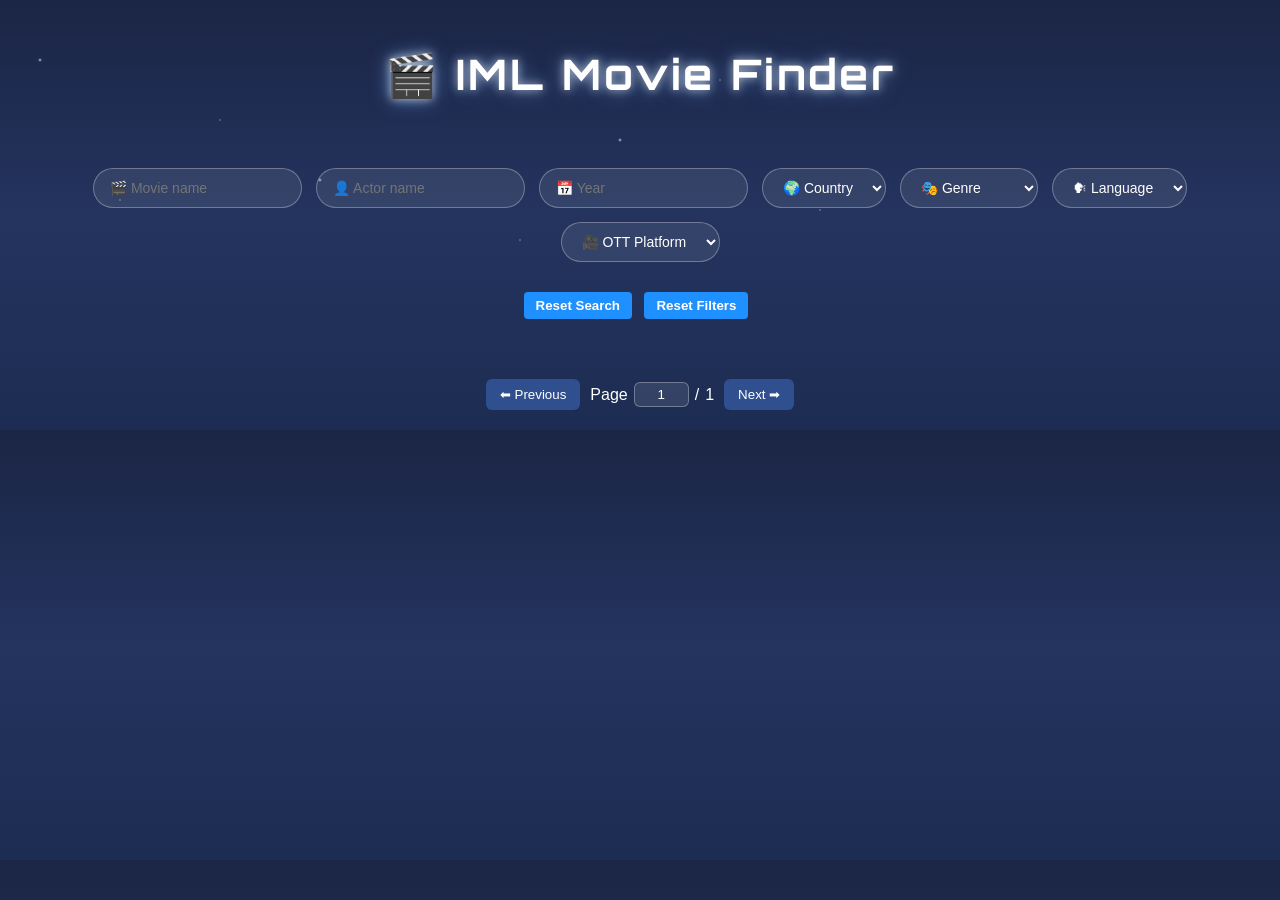
==== index.html @ e27f74d9 "mobile view" ====
<!DOCTYPE html>
<html>

<head>
    <meta name="viewport" content="width=device-width, initial-scale=1, maximum-scale=1">
    <title>IML Movie Finder</title>

<link href="https://fonts.googleapis.com/css2?family=Orbitron:wght@600&display=swap" rel="stylesheet">

<link rel="stylesheet" href="style.css">

</head>

<body>

<h1 id="title">🎬 IML Movie Finder</h1>
<div id="resultCount" style="color:limegreen; font-weight:bold; margin-bottom:15px;">
    <!-- Number of movies will appear here -->
</div>
<div class="search-bar">

<input id="search" placeholder="🎬 Movie name">

<input id="actorSearch" placeholder="👤 Actor name">

<input id="yearSearch" placeholder="📅 Year">

<select id="countryFilter">
<option value="">🌍 Country</option>
<option value="IN">India</option>
<option value="US">USA</option>
<option value="GB">UK</option>
<option value="KR">Korea</option>
<option value="JP">Japan</option>
<option value="FR">France</option>
</select>

<select id="genreFilter">
<option value="">🎭 Genre</option>
<option value="28">Action</option>
<option value="35">Comedy</option>
<option value="18">Drama</option>
<option value="27">Horror</option>
<option value="10749">Romance</option>
<option value="53">Thriller</option>
<option value="16">Animation</option>
<option value="99">Documentary</option>
</select>
<select id="languageFilter">

<option value="">🗣 Language</option>
<option value="hi">Hindi</option>
<option value="en">English</option>
<option value="ta">Tamil</option>
<option value="te">Telugu</option>
<option value="ko">Korean</option>
<option value="ja">Japanese</option>
<option value="fr">French</option>

</select>

    <select id="ottFilter">
        <option value="">🎥 OTT Platform</option>
        <option value="8">Netflix</option>
        <option value="337">Disney+</option>
        <option value="2">Apple TV+</option>
    </select>

</div>

<div class="search-actions" style="margin-top:10px;">
    <button id="resetSearch">Reset Search</button>
    <button id="resetFilters">Reset Filters</button>
</div>
<div id="movies" class="container"></div>

<div class="pagination">

<button id="prev">⬅ Previous</button>

<span class="pageBox">
Page
<input id="pageInput" value="1">
/
<span id="totalPages">1</span>
</span>

<button id="next">Next ➡</button>

</div>
<div id="movieModal" class="modal">

<div class="modal-content">

<span id="closeModal">&times;</span>

<div id="modalBody"></div>

</div>

</div>
<script src="script.js"></script>

</body>
</html>
---- style.css ----
body{

font-family:Arial;
margin:0;
color:white;
text-align:center;
overflow-x:hidden;

background:linear-gradient(
to bottom,
#1b2545,
#24345f,
#1c2c52
);

}

body::before{

content:"";
position:fixed;
top:0;
left:0;
width:100%;
height:100%;

background-image:
radial-gradient(2px 2px at 40px 60px, white, transparent),
radial-gradient(1px 1px at 120px 200px, white, transparent),
radial-gradient(1px 1px at 220px 120px, white, transparent),
radial-gradient(2px 2px at 320px 180px, white, transparent),
radial-gradient(1px 1px at 420px 90px, white, transparent),
radial-gradient(1px 1px at 520px 240px, white, transparent),
radial-gradient(2px 2px at 620px 140px, white, transparent),
radial-gradient(1px 1px at 720px 80px, white, transparent),
radial-gradient(1px 1px at 820px 210px, white, transparent);

background-repeat:repeat;
opacity:0.7;
z-index:-1;

}

h1{

font-family:'Orbitron', sans-serif;
font-size:42px;
letter-spacing:3px;
padding:20px;

text-shadow:
0 0 10px rgba(255,255,255,0.6),
0 0 20px rgba(120,180,255,0.6);

}

.search-bar{

display:flex;
flex-wrap:wrap;
justify-content:center;
gap:14px;
padding:20px;

}

.search-bar input,
.search-bar select{

background:rgba(255,255,255,0.08);
border:1px solid rgba(255,255,255,0.3);
border-radius:25px;

padding:10px 16px;

color:white;
font-size:14px;

outline:none;

transition:0.3s;

}

.search-bar input:focus,
.search-bar select:focus{

border-color:#7fb3ff;

box-shadow:
0 0 8px rgba(127,179,255,0.6),
0 0 16px rgba(127,179,255,0.3);

}

#resultCount{
    color: limegreen;
    font-weight: bold;
    margin-bottom: 15px;
    font-size: 18px;

}

.container{

display:grid;
grid-template-columns:repeat(auto-fill,minmax(180px,1fr));
gap:15px;
padding:20px;

}

.movie{

background:rgba(255,255,255,0.08);
border-radius:10px;
padding:10px;

transition:0.25s;

}

.movie:hover{

transform:scale(1.05);

}

.movie img{

width:100%;
border-radius:8px;

}

.movie-info{

margin-top:6px;
font-size:14px;

}

.pagination{

display:flex;
justify-content:center;
align-items:center;

gap:10px;
padding:20px;

}

button{

background:#2f4f8f;
border:none;

padding:8px 14px;

color:white;

border-radius:6px;

cursor:pointer;

}

button:hover{

background:#4169e1;

}

.pageBox{

display:flex;
align-items:center;
gap:6px;

}

#pageInput{

width:45px;
text-align:center;

background:rgba(255,255,255,0.1);
border:1px solid rgba(255,255,255,0.3);

border-radius:6px;

color:white;

padding:4px;

}
.modal{

display:none;

position:fixed;

top:0;
left:0;

width:100%;
height:100%;

background:rgba(0,0,0,0.85);

justify-content:center;
align-items:center;

}

.modal-content{

background:#1e2a4a;

padding:25px;

border-radius:10px;

width:90%;

max-width:500px;

color:white;

text-align:left;

}

#closeModal{

float:right;

font-size:22px;

cursor:pointer;

}

.modal img{

width:150px;

float:left;

margin-right:20px;

border-radius:8px;

}
@media (max-width:900px){

.container{
grid-template-columns:repeat(3,1fr);
}

}

/* Mobile */

@media (max-width:600px){

.container{
grid-template-columns:repeat(2,1fr);
}

}

/* Very small phones */

@media (max-width:400px){

.container{
grid-template-columns:repeat(2,1fr);
gap:10px;
}

}
.ott-logos{
    display:flex;
    flex-wrap:wrap;
    gap:6px;
    margin-top:4px;
    align-items:center;
}

.ott-logos img{
    height:32px;       /* uniform height */
    width:auto;         /* maintain aspect ratio */
    object-fit:contain; /* avoid stretching */
    vertical-align:middle;
}

.search-actions button{
    padding:6px 12px;
    margin-right:8px;
    border:none;
    border-radius:4px;
    cursor:pointer;
    background-color:#1e90ff;
    color:white;
    font-weight:bold;
    transition:0.2s;
}

.search-actions button:hover{
    background-color:#0f71c0;
}
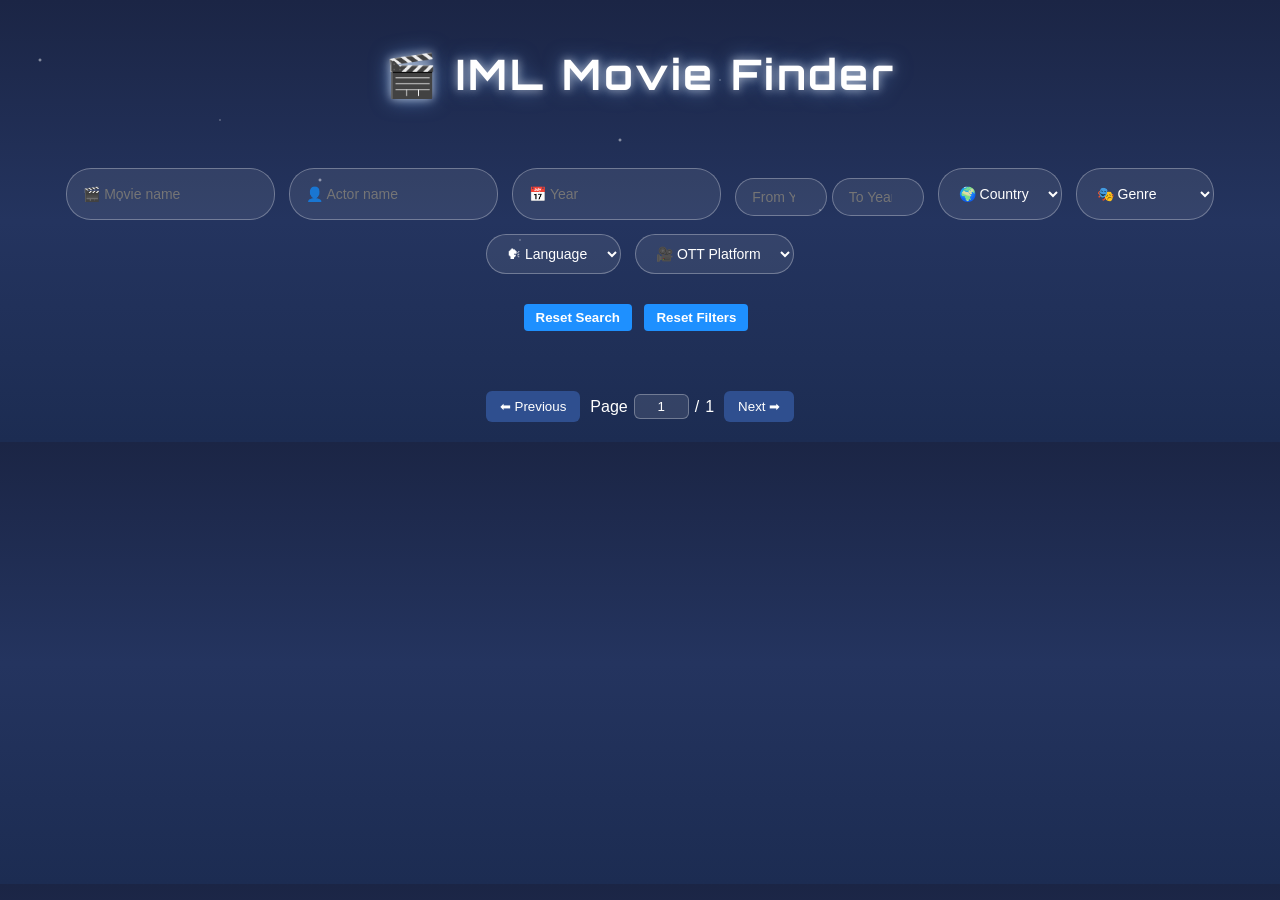
==== commit 327781d1: "year range" ====
--- a/index.html
+++ b/index.html
@@ -24,7 +24,11 @@
 <input id="actorSearch" placeholder="👤 Actor name">
 
 <input id="yearSearch" placeholder="📅 Year">
-
+    <div class="year-range-filter" style="margin-top:10px;">
+        <input type="number" id="yearFrom" placeholder="From Year (e.g., 2010)" min="1900" max="2100">
+        <input type="number" id="yearTo" placeholder="To Year (e.g., 2020)" min="1900" max="2100">
+        <div id="yearRangeError" style="color:red; font-size:14px; margin-top:4px;"></div>
+    </div>
 <select id="countryFilter">
 <option value="">🌍 Country</option>
 <option value="IN">India</option>
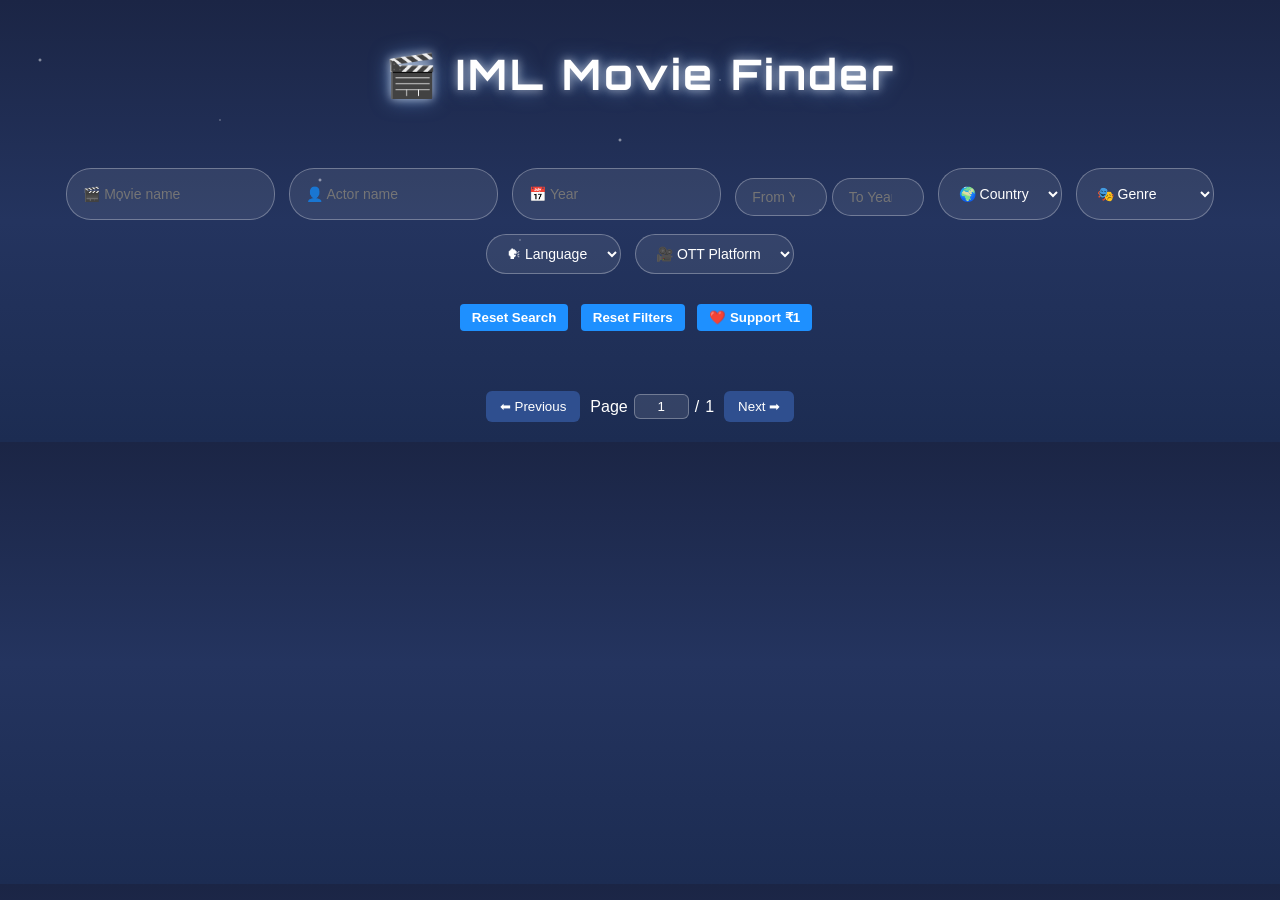
==== commit 8966af31: "add payment" ====
--- a/index.html
+++ b/index.html
@@ -4,7 +4,8 @@
 <head>
     <meta name="viewport" content="width=device-width, initial-scale=1, maximum-scale=1">
     <title>IML Movie Finder</title>
-
+    <script async src="https://pagead2.googlesyndication.com/pagead/js/adsbygoogle.js?client=ca-pub-3806391473775229"
+            crossorigin="anonymous"></script>
 <link href="https://fonts.googleapis.com/css2?family=Orbitron:wght@600&display=swap" rel="stylesheet">
 
 <link rel="stylesheet" href="style.css">
@@ -75,6 +76,7 @@
 <div class="search-actions" style="margin-top:10px;">
     <button id="resetSearch">Reset Search</button>
     <button id="resetFilters">Reset Filters</button>
+    <button id="donateBtn" title="Support us">❤️ Support ₹1</button>
 </div>
 <div id="movies" class="container"></div>
 
@@ -103,6 +105,16 @@
 </div>
 
 </div>
+<div id="qrModal" style="display:none; position:fixed; top:0; left:0; width:100%; height:100%;
+    background:rgba(0,0,0,0.8); z-index:9999; justify-content:center; align-items:center;">
+    <div style="width:90%; max-width:300px; background:#fff; padding:20px; border-radius:8px; text-align:center;">
+        <h3>Scan to Support us with ₹1</h3>
+        <img src="support-qr1.jpeg" alt="Support QR" style="width:80%; max-width:250px; margin-top:10px;">
+        <p style="margin-top:10px; font-size:14px;">Scan this QR with your UPI / payment app</p>
+        <button id="closeQrBtn" style="margin-top:15px; padding:8px 12px;">Close</button>
+    </div>
+</div>
+
 <script src="script.js"></script>
 
 </body>
--- a/style.css
+++ b/style.css
@@ -310,4 +310,31 @@
 
 .search-actions button:hover{
     background-color:#0f71c0;
+}
+
+#qrModal {
+    display: flex; /* use flex to center content */
+    position: fixed;
+    top: 0;
+    left: 0;
+    width: 100vw;
+    height: 100vh;
+    background: rgba(0,0,0,0.8); /* dark overlay */
+    z-index: 9999; /* must be higher than other elements */
+    justify-content: center;
+    align-items: center;
+}
+
+#qrModal > div {
+    background: #fff;  /* modal background */
+    padding: 20px;
+    border-radius: 8px;
+    text-align: center;
+    max-width: 300px;
+    width: 90%;
+    color: #000; /* ensures text is visible */
+}
+#qrModal img {
+    border: 2px solid #1e90ff;
+    border-radius: 8px;
 }
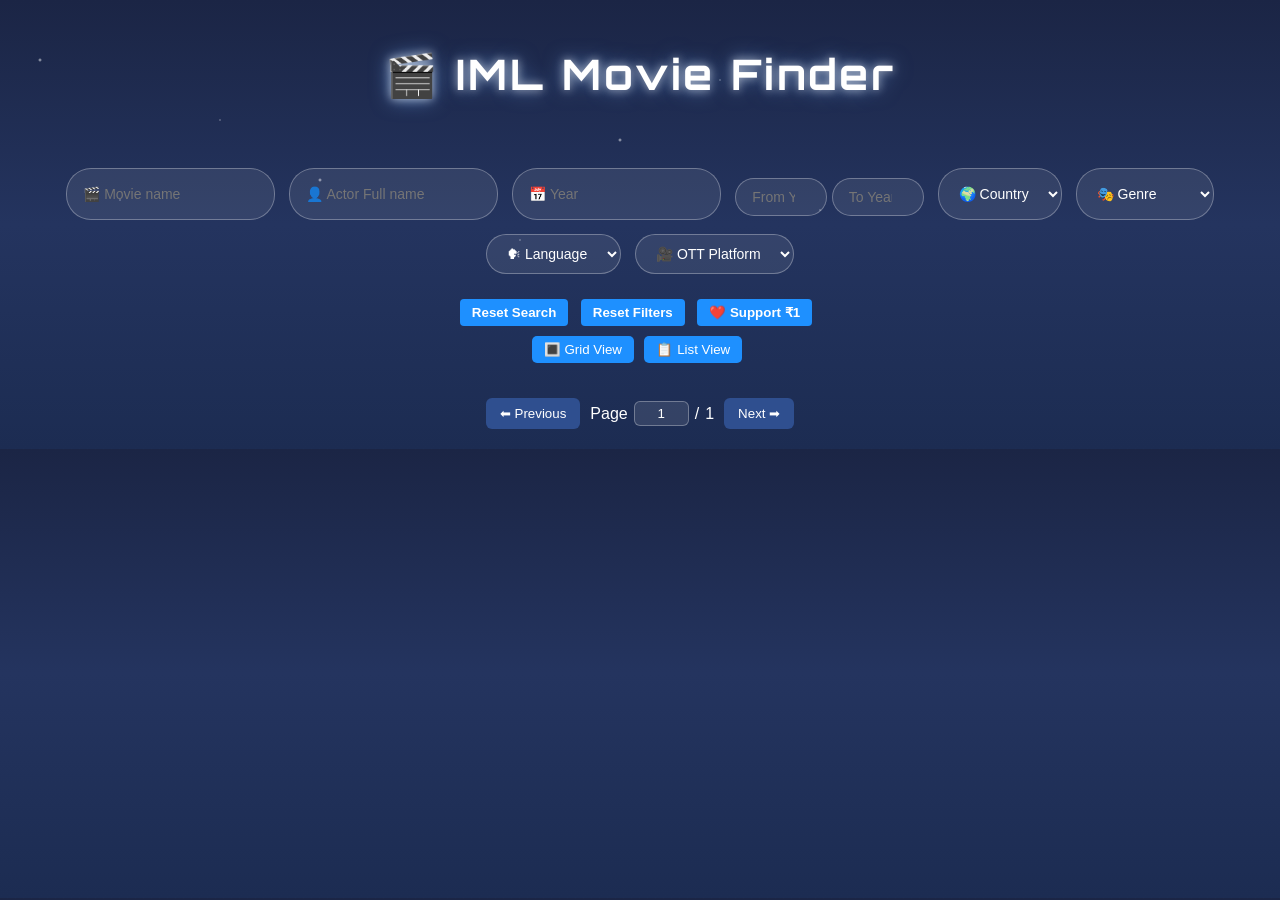
==== commit 7bb4565b: "Merge pull request #7 from ssspts/develop add list view" ====
--- a/index.html
+++ b/index.html
@@ -15,14 +15,12 @@
 <body>
 
 <h1 id="title">🎬 IML Movie Finder</h1>
-<div id="resultCount" style="color:limegreen; font-weight:bold; margin-bottom:15px;">
-    <!-- Number of movies will appear here -->
-</div>
+
 <div class="search-bar">
 
 <input id="search" placeholder="🎬 Movie name">
 
-<input id="actorSearch" placeholder="👤 Actor name">
+<input id="actorSearch" placeholder="👤 Actor Full name">
 
 <input id="yearSearch" placeholder="📅 Year">
     <div class="year-range-filter" style="margin-top:10px;">
@@ -73,12 +71,21 @@
 
 </div>
 
-<div class="search-actions" style="margin-top:10px;">
+<div class="search-actions" style="margin-top:5px;">
     <button id="resetSearch">Reset Search</button>
     <button id="resetFilters">Reset Filters</button>
     <button id="donateBtn" title="Support us">❤️ Support ₹1</button>
 </div>
-<div id="movies" class="container"></div>
+
+<div class="view-toggle" style="margin-top:10px;">
+    <button id="gridViewBtn">🔳 Grid View</button>
+    <button id="listViewBtn">📋 List View</button>
+</div>
+
+<div id="resultCount" style="color:limegreen; font-weight:bold; margin-bottom:15px; margin-top:15px;">
+    <!-- Number of movies will appear here -->
+</div>
+<div id="movies" class="grid-view"></div>
 
 <div class="pagination">
 
--- a/style.css
+++ b/style.css
@@ -337,4 +337,121 @@
 #qrModal img {
     border: 2px solid #1e90ff;
     border-radius: 8px;
+}
+
+/* GRID VIEW */
+.grid-view {
+    display: grid;
+    grid-template-columns: repeat(auto-fill, minmax(180px, 1fr));
+    gap: 15px;
+}
+
+/* LIST VIEW */
+.list-view {
+    display: flex;
+    flex-direction: column;
+    gap: 10px;
+}
+
+/* MOVIE CARD */
+.movie {
+    background: rgba(255,255,255,0.08);
+    border-radius: 8px;
+    overflow: hidden;
+    padding: 10px;
+    text-align: center;
+}
+
+/* GRID IMAGE */
+.grid-view .movie img {
+    width: 100%;
+    border-radius: 6px;
+}
+
+/* LIST LAYOUT */
+.list-view .movie {
+    display: flex;
+    align-items: center;
+    text-align: left;
+    gap: 15px;
+    transition: transform 0.2s ease, box-shadow 0.2s ease;
+}
+
+.list-view .movie:hover {
+    transform: scale(1.02);
+    box-shadow: 0 3px 10px rgba(0,0,0,0.4);
+}
+
+.list-view .movie img {
+    width: 80px;
+    height: 120px;
+    object-fit: cover;
+}
+
+/* MOVIE TITLE */
+.movie-title {
+    font-weight: bold;
+}
+
+/* VIEW BUTTON STYLE */
+.view-toggle button {
+    padding: 6px 12px;
+    margin-right: 6px;
+    border: none;
+    border-radius: 5px;
+    cursor: pointer;
+    background: #1e90ff;
+    color: white;
+}
+
+/* LIST VIEW CONTAINER */
+.list-view {
+    display: flex;
+    flex-direction: column;
+    gap: 6px;
+    max-width: 900px;   /* controls list width */
+    margin: 0 auto;     /* centers the list */
+}
+
+/* MOVIE ROW */
+.list-view .movie {
+    display: flex;
+    align-items: center;
+    gap: 12px;
+    width: 100%;
+    padding: 6px 10px;
+    background: rgba(255,255,255,0.07);
+    border-radius: 6px;
+    max-width: 1100px;
+}
+
+/* VERY SMALL POSTER */
+.list-view .movie img {
+    width: 35px;
+    height: 50px;
+    object-fit: cover;
+    border-radius: 3px;
+}
+
+/* MOVIE INFO IN ONE LINE */
+.list-view .movie-info {
+    display: flex;
+    gap: 15px;
+    white-space: nowrap;
+    overflow: hidden;
+}
+
+/* TITLE STYLE */
+.list-view .title {
+    font-weight: bold;
+}
+.ott-logos img{
+    width:40px;
+    margin:4px;
+    cursor:pointer;
+    transition: transform 0.2s;
+}
+
+.ott-logos img:hover{
+    transform: scale(1.1);
 }
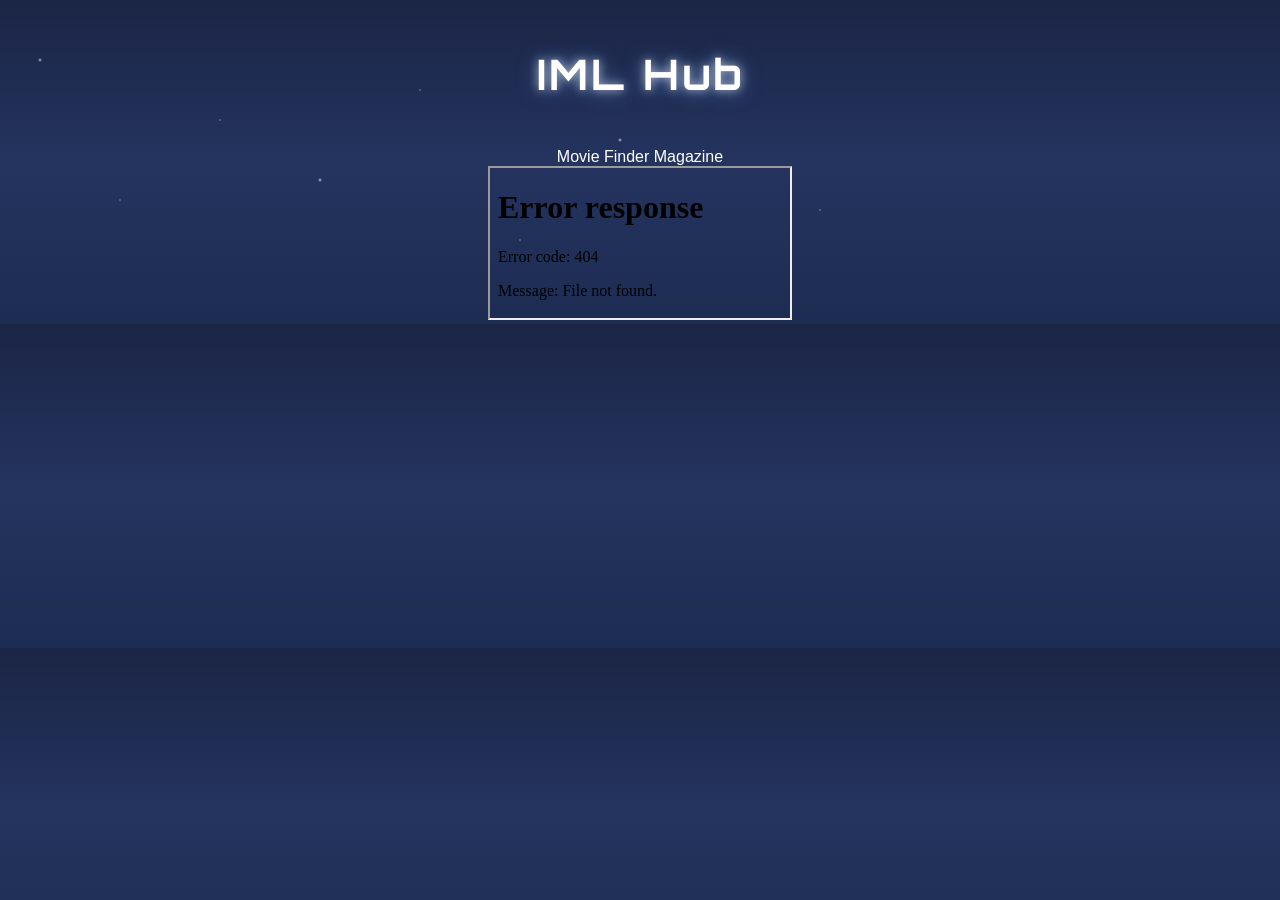
==== commit 803e35fd: "add main page" ====
--- a/index.html
+++ b/index.html
@@ -2,127 +2,29 @@
 <html>
 
 <head>
-    <meta name="viewport" content="width=device-width, initial-scale=1, maximum-scale=1">
-    <title>IML Movie Finder</title>
-    <script async src="https://pagead2.googlesyndication.com/pagead/js/adsbygoogle.js?client=ca-pub-3806391473775229"
-            crossorigin="anonymous"></script>
-<link href="https://fonts.googleapis.com/css2?family=Orbitron:wght@600&display=swap" rel="stylesheet">
-
-<link rel="stylesheet" href="style.css">
-
+    <meta name="viewport" content="width=device-width, initial-scale=1.0">
+    <title>IML Hub</title>
+    <link rel="stylesheet" href="style.css">
+    <link href="https://fonts.googleapis.com/css2?family=Orbitron:wght@500;700&display=swap" rel="stylesheet">
 </head>
 
 <body>
 
-<h1 id="title">🎬 IML Movie Finder</h1>
-
-<div class="search-bar">
-
-<input id="search" placeholder="🎬 Movie name">
-
-<input id="actorSearch" placeholder="👤 Actor Full name">
-
-<input id="yearSearch" placeholder="📅 Year">
-    <div class="year-range-filter" style="margin-top:10px;">
-        <input type="number" id="yearFrom" placeholder="From Year (e.g., 2010)" min="1900" max="2100">
-        <input type="number" id="yearTo" placeholder="To Year (e.g., 2020)" min="1900" max="2100">
-        <div id="yearRangeError" style="color:red; font-size:14px; margin-top:4px;"></div>
-    </div>
-<select id="countryFilter">
-<option value="">🌍 Country</option>
-<option value="IN">India</option>
-<option value="US">USA</option>
-<option value="GB">UK</option>
-<option value="KR">Korea</option>
-<option value="JP">Japan</option>
-<option value="FR">France</option>
-</select>
-
-<select id="genreFilter">
-<option value="">🎭 Genre</option>
-<option value="28">Action</option>
-<option value="35">Comedy</option>
-<option value="18">Drama</option>
-<option value="27">Horror</option>
-<option value="10749">Romance</option>
-<option value="53">Thriller</option>
-<option value="16">Animation</option>
-<option value="99">Documentary</option>
-</select>
-<select id="languageFilter">
-
-<option value="">🗣 Language</option>
-<option value="hi">Hindi</option>
-<option value="en">English</option>
-<option value="ta">Tamil</option>
-<option value="te">Telugu</option>
-<option value="ko">Korean</option>
-<option value="ja">Japanese</option>
-<option value="fr">French</option>
-
-</select>
-
-    <select id="ottFilter">
-        <option value="">🎥 OTT Platform</option>
-        <option value="8">Netflix</option>
-        <option value="337">Disney+</option>
-        <option value="2">Apple TV+</option>
-    </select>
-
-</div>
-
-<div class="search-actions" style="margin-top:5px;">
-    <button id="resetSearch">Reset Search</button>
-    <button id="resetFilters">Reset Filters</button>
-    <button id="donateBtn" title="Support us">❤️ Support ₹1</button>
-</div>
-
-<div class="view-toggle" style="margin-top:10px;">
-    <button id="gridViewBtn">🔳 Grid View</button>
-    <button id="listViewBtn">📋 List View</button>
-</div>
-
-<div id="resultCount" style="color:limegreen; font-weight:bold; margin-bottom:15px; margin-top:15px;">
-    <!-- Number of movies will appear here -->
-</div>
-<div id="movies" class="grid-view"></div>
-
-<div class="pagination">
-
-<button id="prev">⬅ Previous</button>
-
-<span class="pageBox">
-Page
-<input id="pageInput" value="1">
-/
-<span id="totalPages">1</span>
-</span>
-
-<button id="next">Next ➡</button>
-
-</div>
-<div id="movieModal" class="modal">
-
-<div class="modal-content">
-
-<span id="closeModal">&times;</span>
-
-<div id="modalBody"></div>
-
-</div>
-
-</div>
-<div id="qrModal" style="display:none; position:fixed; top:0; left:0; width:100%; height:100%;
-    background:rgba(0,0,0,0.8); z-index:9999; justify-content:center; align-items:center;">
-    <div style="width:90%; max-width:300px; background:#fff; padding:20px; border-radius:8px; text-align:center;">
-        <h3>Scan to Support us with ₹1</h3>
-        <img src="support-qr1.jpeg" alt="Support QR" style="width:80%; max-width:250px; margin-top:10px;">
-        <p style="margin-top:10px; font-size:14px;">Scan this QR with your UPI / payment app</p>
-        <button id="closeQrBtn" style="margin-top:15px; padding:8px 12px;">Close</button>
+<!-- NAVBAR -->
+<div class="navbar">
+    <h1>IML Hub</h1>
+    <div class="nav-links">
+        <a onclick="loadPage('moviefinder', event)" class="active">Movie Finder</a>
+        <a onclick="loadPage('magazine2', event)">Magazine</a>
     </div>
 </div>
 
+<!-- CONTENT -->
+<div class="content">
+    <iframe id="viewer" src="./moviefinder/index.html"></iframe>
+</div>
+
 <script src="script.js"></script>
+</body>
 
-</body>
-</html>
+</html>
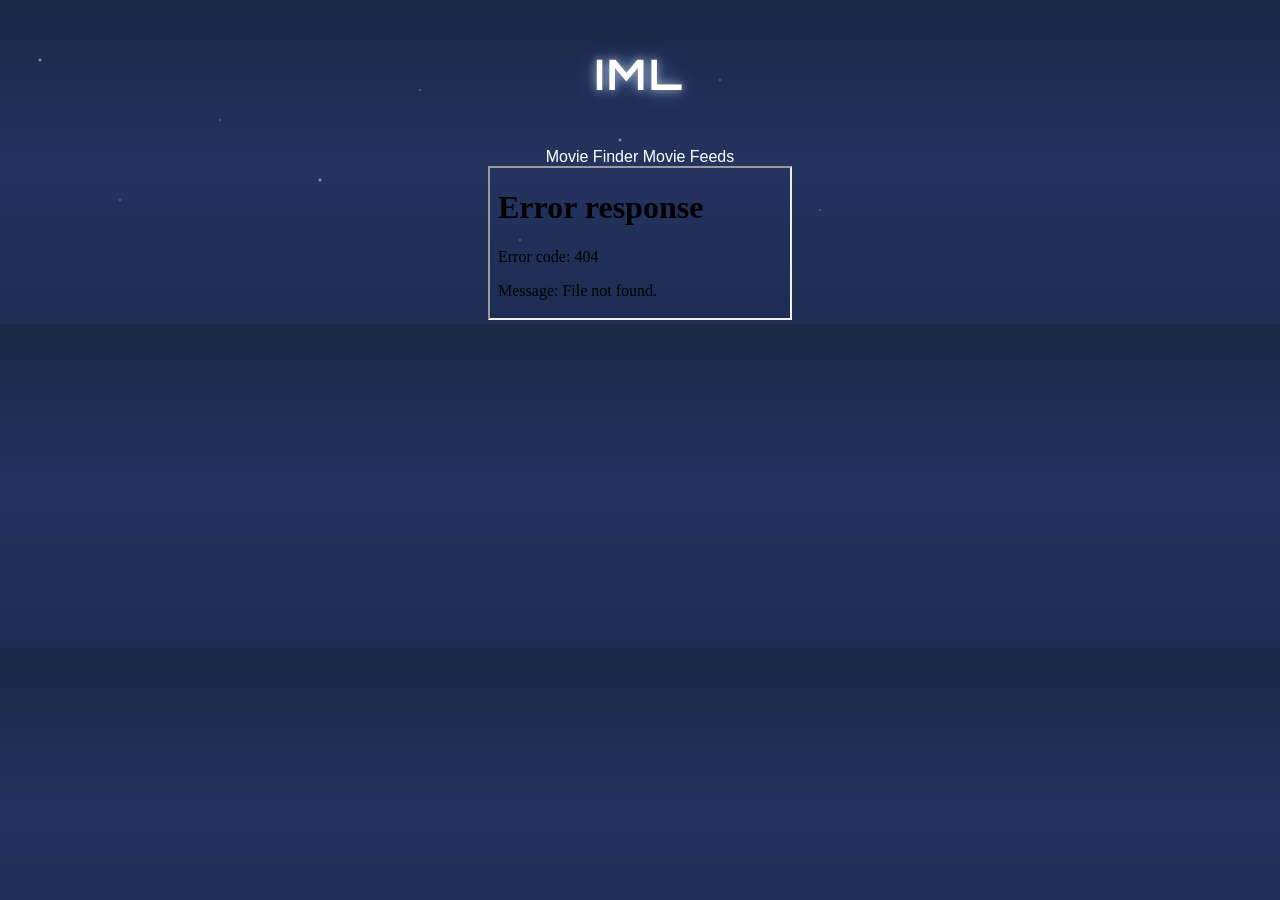
==== commit 2ca6be03: "add scrolling feeds" ====
--- a/index.html
+++ b/index.html
@@ -12,10 +12,10 @@
 
 <!-- NAVBAR -->
 <div class="navbar">
-    <h1>IML Hub</h1>
+    <h1>IML</h1>
     <div class="nav-links">
         <a onclick="loadPage('moviefinder', event)" class="active">Movie Finder</a>
-        <a onclick="loadPage('magazine2', event)">Magazine</a>
+        <a onclick="loadPage('magazine2', event)">Movie Feeds</a>
     </div>
 </div>
 
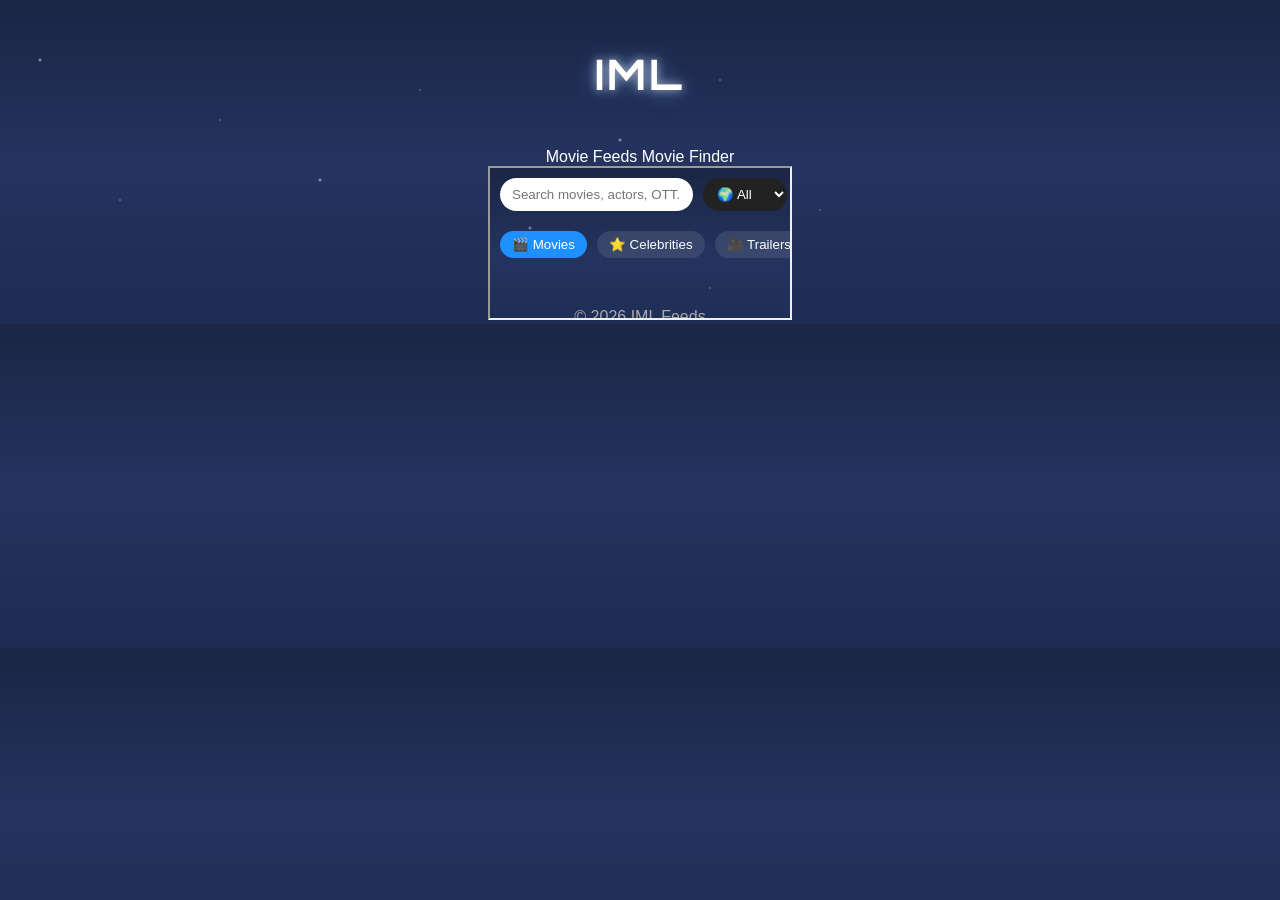
==== commit c13850eb: "Merge pull request #13 from ssspts/develop2 add filter feeds" ====
--- a/index.html
+++ b/index.html
@@ -14,14 +14,14 @@
 <div class="navbar">
     <h1>IML</h1>
     <div class="nav-links">
-        <a onclick="loadPage('moviefinder', event)" class="active">Movie Finder</a>
-        <a onclick="loadPage('magazine2', event)">Movie Feeds</a>
+        <a onclick="loadPage('magazine2', event)" class="active">Movie Feeds</a>
+        <a onclick="loadPage('moviefinder', event)">Movie Finder</a>
     </div>
 </div>
 
 <!-- CONTENT -->
 <div class="content">
-    <iframe id="viewer" src="./moviefinder/index.html"></iframe>
+    <iframe id="viewer" src="./magazine2/index.html"></iframe>
 </div>
 
 <script src="script.js"></script>
